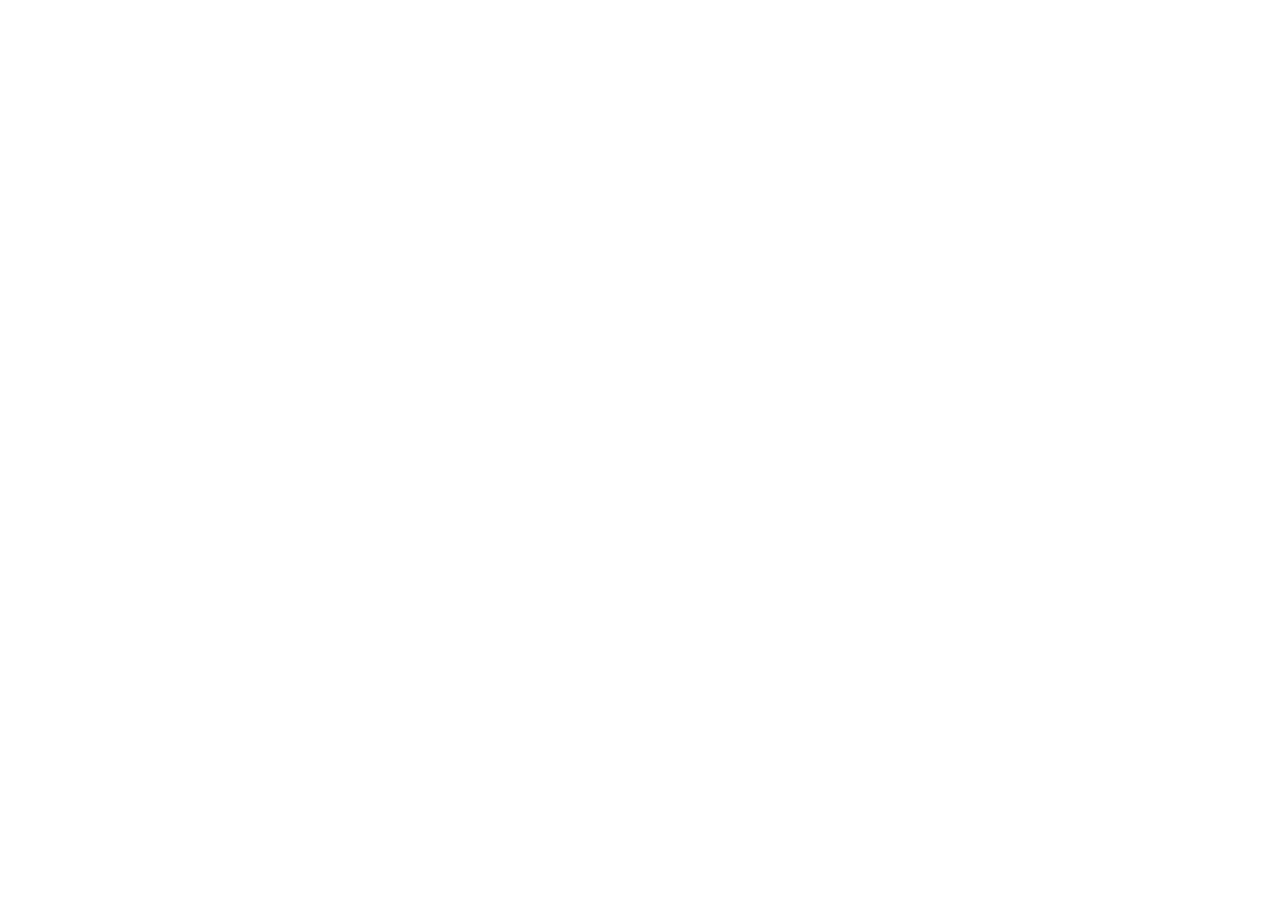
==== overlay/usr/local/share/alnasl-setup/www/portal.html @ 35975031 "Setup hotspot with a captive portal: a box with no network opens Alnasl-setup-XXXX (WPA2) and a phon" ====
<!doctype html>
<html lang="en">
<head>
<meta charset="utf-8">
<meta name="viewport" content="width=device-width, initial-scale=1">
<title>Alnasl setup</title>
<link rel="stylesheet" href="/app.css">
<style>
  /* The phone's sign-in sheet: narrow, touch, no keyboard of ours. app.css is sized for a hall screen. */
  html, body { font-size: 17px; }
  .top { padding: 12px 16px; } .page { padding: 16px; }
  h1 { font-size: 26px; } h2 { font-size: 20px; }
  .card { padding: 16px; }
  .mono { font-family: "DejaVu Sans Mono", ui-monospace, monospace; word-break: break-all; }
  textarea { width: 100%; min-height: 88px; border-radius: 12px; border: 1px solid var(--line); background: #0b1015;
    color: var(--text); font: inherit; padding: 12px 16px; }
  .net { display: flex; align-items: center; gap: 12px; }
  .net .n { flex: 1; overflow: hidden; text-overflow: ellipsis; }
</style>
</head>
<body>
<div id="app"></div>
<script src="/portal.js"></script>
</body>
</html>
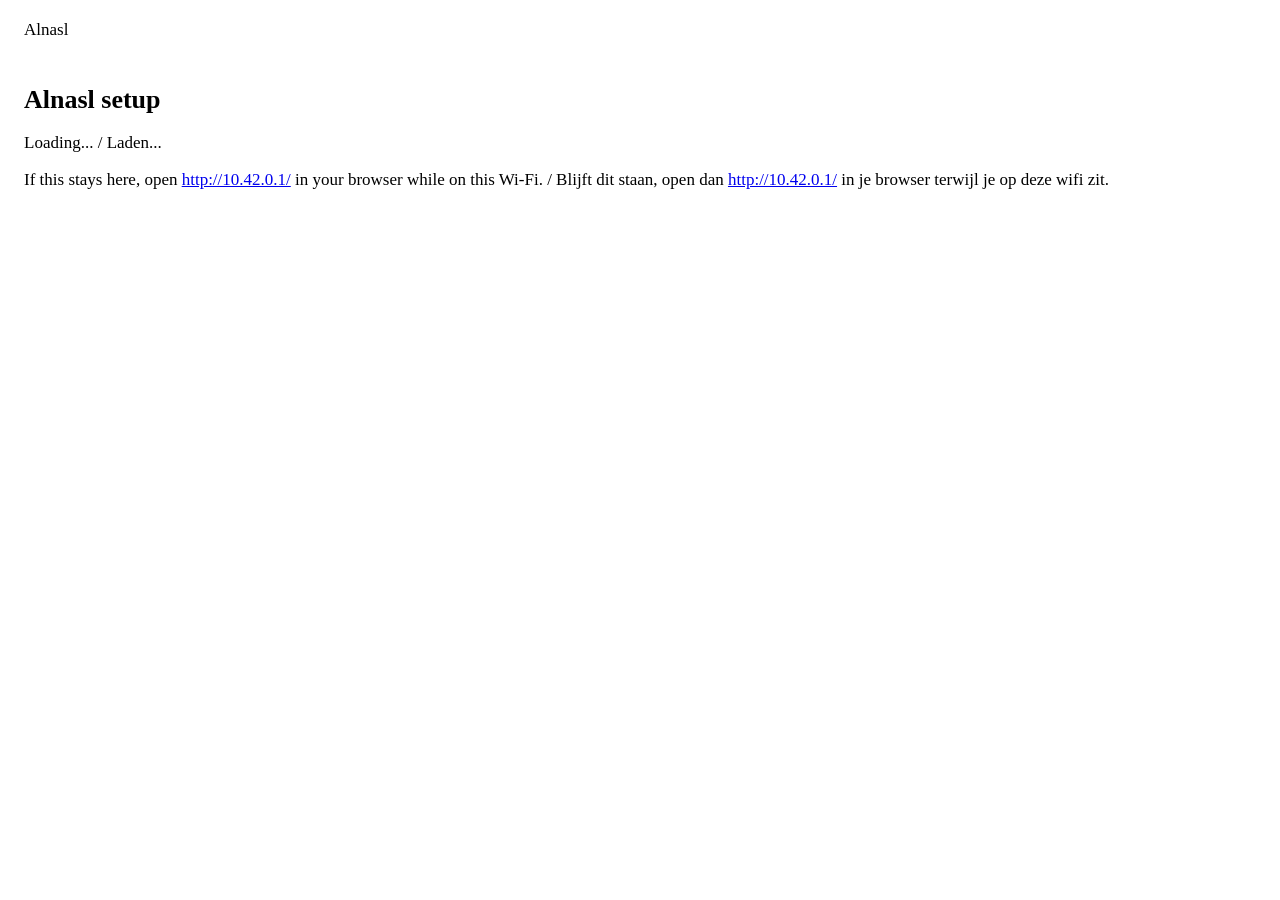
==== commit 0d1cfb81: "Portal: says something before its script runs, shows a script error instead of nothing, gives up on " ====
--- a/overlay/usr/local/share/alnasl-setup/www/portal.html
+++ b/overlay/usr/local/share/alnasl-setup/www/portal.html
@@ -19,7 +19,17 @@
 </style>
 </head>
 <body>
-<div id="app"></div>
+<div id="app"><div class="top"><div class="brand">Alnasl</div></div>
+<div class="page"><h1>Alnasl setup</h1><p id="portal-loading">Loading... / Laden...</p>
+<noscript><p>This page needs JavaScript. Open http://10.42.0.1/ in your browser. / Deze pagina heeft JavaScript nodig. Open http://10.42.0.1/ in je browser.</p></noscript>
+<p class="dim small">If this stays here, open <a href="http://10.42.0.1/">http://10.42.0.1/</a> in your browser while on this Wi-Fi. / Blijft dit staan, open dan <a href="http://10.42.0.1/">http://10.42.0.1/</a> in je browser terwijl je op deze wifi zit.</p></div></div>
+<script>
+  // Before portal.js: if it dies on an old or odd browser, say so on the page instead of showing nothing.
+  window.onerror = function (m, src, line) {
+    var p = document.getElementById("portal-loading") || document.body.appendChild(document.createElement("p"));
+    p.textContent = "Error / Fout: " + m + " (" + (line || "?") + ")";
+  };
+</script>
 <script src="/portal.js"></script>
 </body>
 </html>
